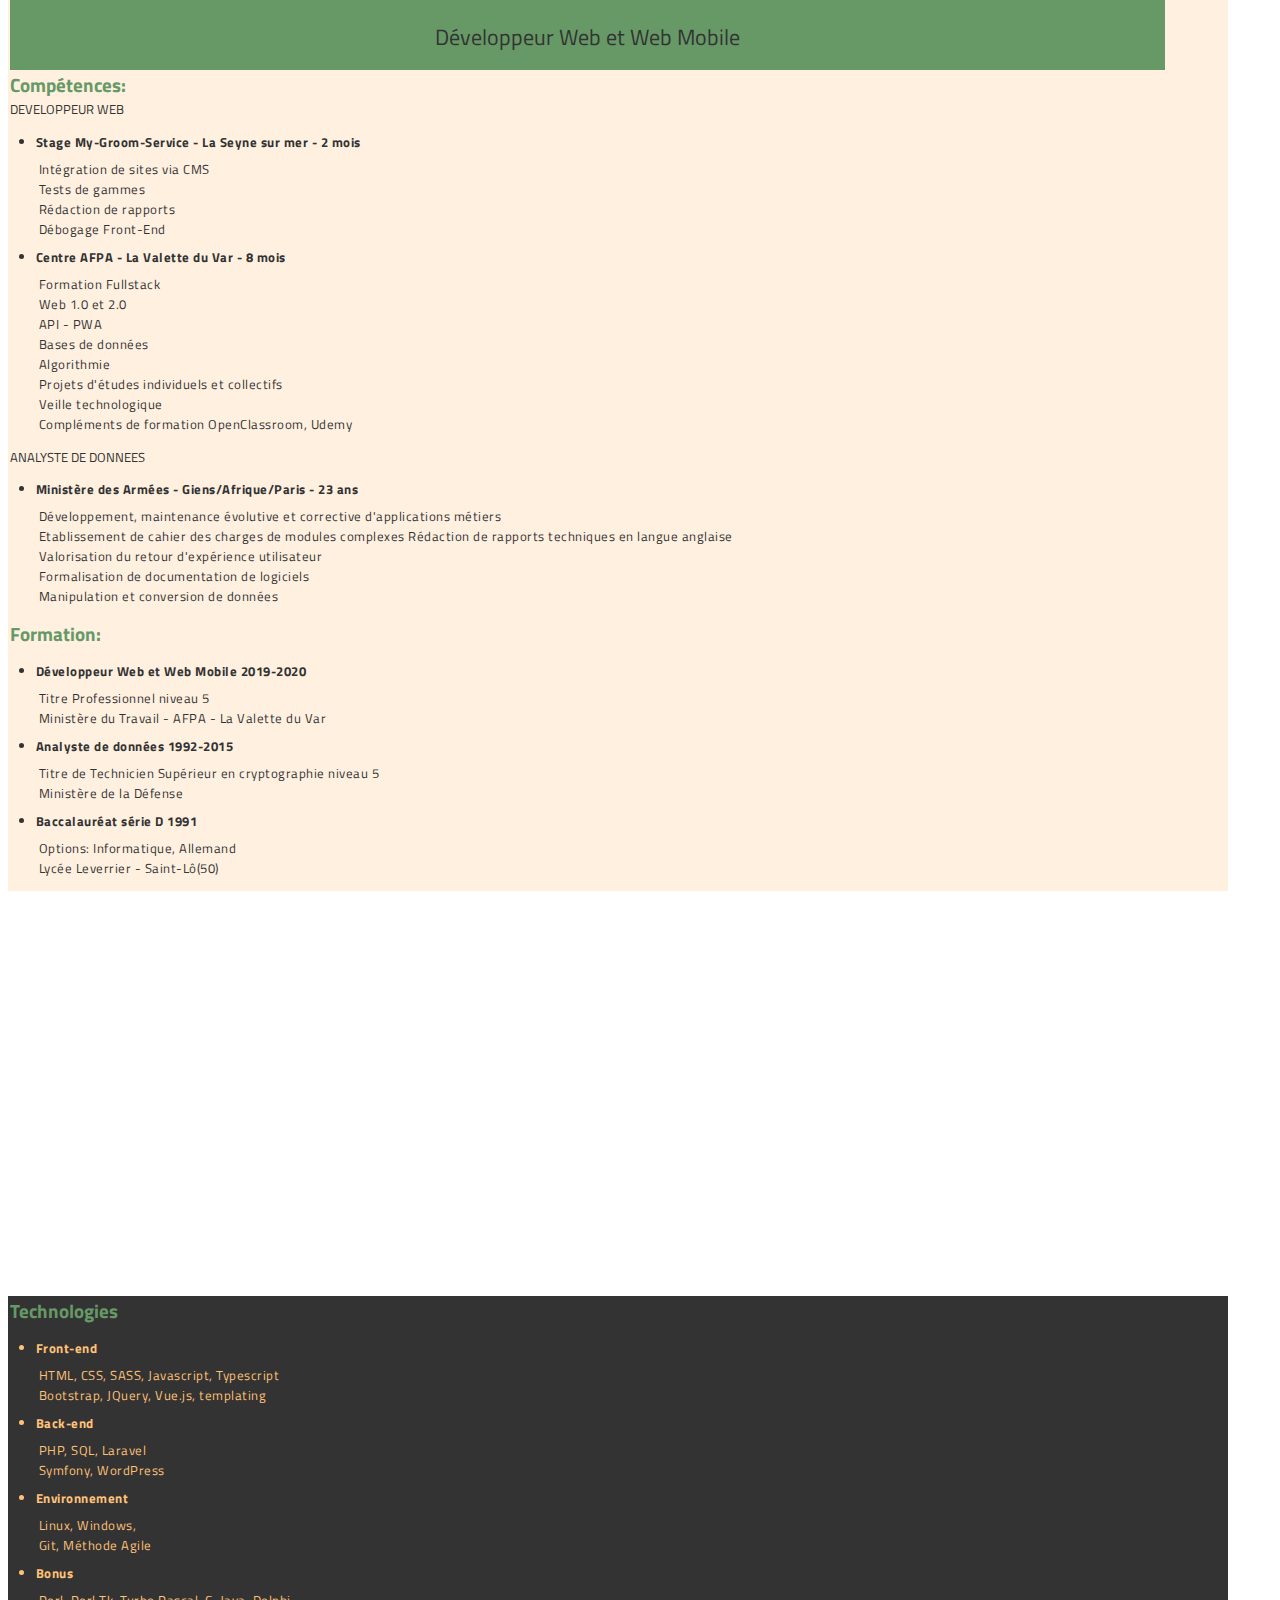
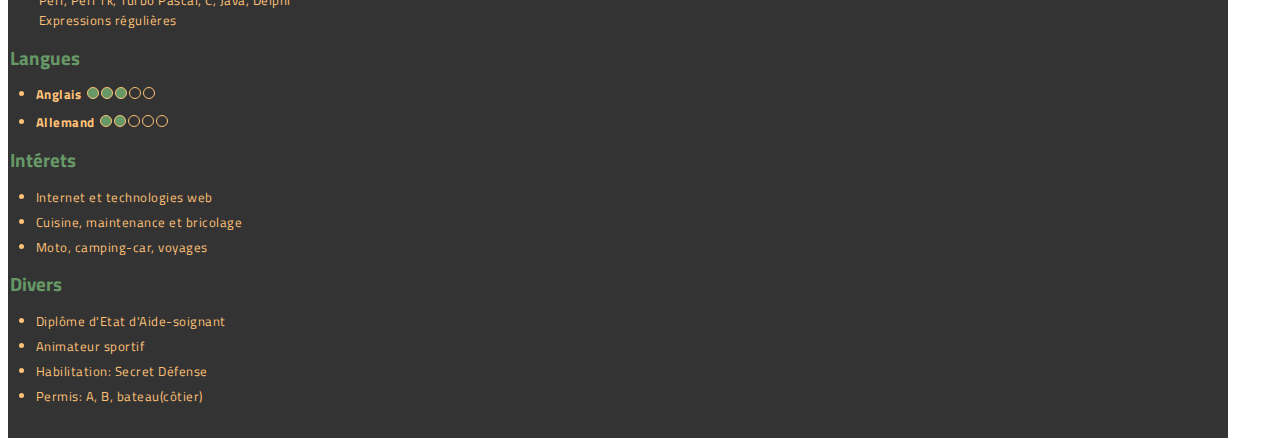
==== CV.html @ f7c3511f "comment media queries before rework" ====
<!DOCTYPE html>

<html lang="fr">

<!-- header -->

<head>
    <title>CV Osi</title>
    <meta charset="utf-8">
    <meta name="viewport" content="width=device-width, initial-scale=1">
    <link href="https://fonts.googleapis.com/css?family=Titillium+Web&display=swap" rel="stylesheet">
    <link rel="stylesheet" href="CV.css">
</head>

<!-- body -->

<body>
    <main>

        <div class="right">
            <div class="title-0">
                <span>Développeur Web et Web Mobile</span>
            </div>
            <div class="right-content">


                <div class="competences">
                    <span class="title-1">Compétences:</span><br>

                    <span>DEVELOPPEUR WEB</span>
                    <ul>
                        <li class="li-title">Stage My-Groom-Service - La Seyne sur mer - 2 mois
                            <p>
                                Intégration de sites via CMS<br>
                                Tests de gammes <br>
                                Rédaction de rapports <br>
                                Débogage Front-End
                            </p>
                        </li>
                        <li class="li-title">Centre AFPA - La Valette du Var - 8 mois
                            <p>
                                Formation Fullstack <br>
                                Web 1.0 et 2.0 <br>
                                API - PWA <br>
                                Bases de données <br>
                                Algorithmie <br>
                                Projets d'études individuels et collectifs <br>
                                Veille technologique <br>
                                Compléments de formation OpenClassroom, Udemy
                            </p>
                        </li>
                    </ul>
                    <span>ANALYSTE DE DONNEES</span><br>
                    <ul>
                        <li class="li-title">Ministère des Armées - Giens/Afrique/Paris - 23 ans
                            <p>
                                Développement, maintenance évolutive et corrective d'applications métiers<br>
                                Etablissement de cahier des charges de modules complexes
                                Rédaction de rapports techniques en langue anglaise <br>
                                Valorisation du retour d'expérience utilisateur <br>
                                Formalisation de documentation de logiciels <br>
                                Manipulation et conversion de données
                            </p>
                        </li>
                    </ul>

                    <!-- <ul>
                            <li>
                                Formation (2010-2014)
                                <ul class="indenterList">
                                    <li>Conducteur de la formation logicielle des personnels partant en mission</li>
                                    <li>Responsable des relations utilisateur-développeur afin de mettre en valeur
                                        le retour d'expérience.</li>
                                    <li>Rédacteur de l'aide contextuelle du logiciel majeur de la spécialité au
                                        format HTML</li>
                                </ul>
                            </li>
                            <li>
                                Gestion administrative (1993-2014)
                                <ul class="indenterList">
                                    <li>Rédiger les comptes rendus mensuels destinés à la Direction du Renseignement
                                        Militaire</li>
                                    <li>Rédiger des notes de synthèses techniques en langue anglaise</li>
                                </ul>
                            </li>
                        </ul> -->
                </div>

                <div class="formation">
                    <span class="title-1">Formation:</span><br>
                    <ul>
                        <li>Développeur Web et Web Mobile 2019-2020
                            <p>
                                Titre Professionnel niveau 5<br>
                                Ministère du Travail - AFPA - La Valette du Var
                            </p>
                        </li>
                        <li>Analyste de données 1992-2015
                            <p>
                                Titre de Technicien Supérieur en cryptographie niveau 5<br>
                                Ministère de la Défense
                            </p>
                        </li>
                        <li>Baccalauréat série D 1991
                            <p>
                                Options: Informatique, Allemand<br>
                                Lycée Leverrier - Saint-Lô(50)
                            </p>
                        </li>
                    </ul>
                </div>
            </div>
        </div>

        <div class="contact">
            <span class="title-1">Contact</span><br>
            <p>
                <a href="mailto: bosquet.do@gmail.com">Onésime BOSQUET</a><br>
                <span><svg style="width: 1.2em; height: 1.2em;vertical-align: middle;fill: currentColor;overflow: hidden;" 
                        viewBox="0 0 24 24" xmlns="http://www.w3.org/2000/svg" >
                        <path d="M0 0h24v24H0z" fill="none" />
                        <path
                            d="M6.62 10.79c1.44 2.83 3.76 5.14 6.59 6.59l2.2-2.2c.27-.27.67-.36 1.02-.24 1.12.37 2.33.57 3.57.57.55 0 1 .45 1 1V20c0 .55-.45 1-1 1-9.39 0-17-7.61-17-17 0-.55.45-1 1-1h3.5c.55 0 1 .45 1 1 0 1.25.2 2.45.57 3.57.11.35.03.74-.25 1.02l-2.2 2.2z" />
                        </svg>
                    &nbsp;(+33)7.67.68.60.44</span>&nbsp;&nbsp;&nbsp;&nbsp;
                <span><svg style="width: 1.2em; height: 1.2em;vertical-align: middle;fill: currentColor;overflow: hidden;" 
                        viewBox="0 0 24 24" xmlns="http://www.w3.org/2000/svg" >
                        <path d="M0 0h24v24H0z" fill="none"/>
                        <path d="M20 4H4c-1.1 0-1.99.9-1.99 2L2 18c0 1.1.9 2 2 2h16c1.1 0 2-.9 2-2V6c0-1.1-.9-2-2-2zm0 4l-8 5-8-5V6l8 5 8-5v2z"/></svg>
                    &nbsp;bosquet.do@gmail.com</span><br>
                <span><img></img>LinkedIn: www.linkedin.com/in/onesime-bosquet</span>
                <span><svg style="width: 1.2em; height: 1.2em;vertical-align: middle;fill: currentColor;overflow: hidden;"
                        viewBox="0 0 1024 1024" version="1.1" xmlns="http://www.w3.org/2000/svg">
                        <path
                            d="M950.930286 512q0 143.433143-83.748571 257.974857t-216.283429 158.573714q-15.433143 2.852571-22.601143-4.022857t-7.168-17.115429l0-120.539429q0-55.442286-29.696-81.115429 32.548571-3.437714 58.587429-10.313143t53.686857-22.308571 46.299429-38.034286 30.281143-59.977143 11.702857-86.016q0-69.12-45.129143-117.686857 21.138286-52.004571-4.534857-116.589714-16.018286-5.12-46.299429 6.290286t-52.589714 25.161143l-21.723429 13.677714q-53.174857-14.848-109.714286-14.848t-109.714286 14.848q-9.142857-6.290286-24.283429-15.433143t-47.689143-22.016-49.152-7.68q-25.161143 64.585143-4.022857 116.589714-45.129143 48.566857-45.129143 117.686857 0 48.566857 11.702857 85.723429t29.988571 59.977143 46.006857 38.253714 53.686857 22.308571 58.587429 10.313143q-22.820571 20.553143-28.013714 58.88-11.995429 5.705143-25.746286 8.557714t-32.548571 2.852571-37.449143-12.288-31.744-35.693714q-10.825143-18.285714-27.721143-29.696t-28.306286-13.677714l-11.410286-1.682286q-11.995429 0-16.603429 2.56t-2.852571 6.582857 5.12 7.972571 7.460571 6.875429l4.022857 2.852571q12.580571 5.705143 24.868571 21.723429t17.993143 29.110857l5.705143 13.165714q7.460571 21.723429 25.161143 35.108571t38.253714 17.115429 39.716571 4.022857 31.744-1.974857l13.165714-2.267429q0 21.723429 0.292571 50.834286t0.292571 30.866286q0 10.313143-7.460571 17.115429t-22.820571 4.022857q-132.534857-44.032-216.283429-158.573714t-83.748571-257.974857q0-119.442286 58.88-220.306286t159.744-159.744 220.306286-58.88 220.306286 58.88 159.744 159.744 58.88 220.306286z" />
                    </svg></span><br>
                <span><svg style="width: 1.2em; height: 1.2em;vertical-align: middle;fill: currentColor;overflow: hidden;" 
                    viewBox="0 0 24 24" xmlns="http://www.w3.org/2000/svg" >
                    <path d="M0 0h24v24H0z" fill="none"/>
                    <path d="M10 20v-6h4v6h5v-8h3L12 3 2 12h3v8z"/></svg>
                    &nbsp;351 chemin du Vieux Reynier 83500 La Seyne sur Mer (France)
                </span>
            </p>
        </div>

        <div class="left">

            <div class="technologies">
                <span class="title-1">Technologies</span>
                <ul>
                    <li class="li-title">Front-end
                        <p>
                            HTML, CSS, SASS, Javascript, Typescript<br>
                            Bootstrap, JQuery, Vue.js, templating<br>
                        </p>
                    </li>
                    <li class="li-title">Back-end
                        <p>
                            PHP, SQL, Laravel<br>
                            Symfony, WordPress<br>
                        </p>
                    </li>
                    <li class="li-title">Environnement
                        <p>
                            Linux, Windows, <br>
                            Git, Méthode Agile<br>
                        </p>
                    </li>
                    <li class="li-title">Bonus
                        <p>
                            Perl, Perl Tk, Turbo Pascal, C, Java, Delphi<br>
                            Expressions régulières<br>
                        </p>
                    </li>
                </ul>
            </div>
            <div class="langues">
                <span class="title-1">Langues</span>
                <ul class="li-title">
                    <li>Anglais
                        <div class="skill-bar">
                            <div class="skill-level skill-1"></div>
                            <div class="skill-level skill-1"></div>
                            <div class="skill-level skill-1"></div>
                            <div class="skill-level skill-0"></div>
                            <div class="skill-level skill-0"></div>
                        </div>
                    </li>
                    <li>Allemand
                        <div class="skill-bar">
                            <div class="skill-level skill-1"></div>
                            <div class="skill-level skill-1"></div>
                            <div class="skill-level skill-0"></div>
                            <div class="skill-level skill-0"></div>
                            <div class="skill-level skill-0"></div>
                        </div>
                    </li>
                </ul>
            </div>
           
            <div class="interet">
                <span class="title-1">Intérets</span>
                <ul>
                    <li class="li-under">Internet et technologies web</li>
                    <li class="li-under">Cuisine, maintenance et bricolage</li>
                    <li class="li-under">Moto, camping-car, voyages</li>
                </ul>
            </div>
            <div class="divers">
                <span class="title-1">Divers</span>
                <ul>
                    <li class="li-under">Diplôme d'Etat d'Aide-soignant</li>
                    <li class="li-under">Animateur sportif</li>
                    <li class="li-under">Habilitation: Secret Défense</li>
                    <li class="li-under">Permis: A, B, bateau(côtier)</li>
                </ul>
            </div>
        </div>
    </main>

</body>

</html>
---- CV.css ----
body {
  font-family: 'Titillium Web', Roboto Slab, serif;
  font-size: 1rem;
  max-width: 100%;

  --darkColor: #333333;
  --lightColor: #fff0e0;
  --greenColor: #669966;
  --fontColor: #ffc278;
}

/* flexTop container */

.right {
  position: absolute;
  top: 0;
  width: 95%;
  background-color: var(--lightColor);
  color: var(--darkColor);
  font-size: 1rem;
  padding-left: 2px;
  padding-right: 2px;
}

.contact {
  display: none;
  position: absolute;
  /* bottom: 0; */
  top: 80%;
  width: 100%;
  padding-top: 10px;
  background-color: var(--darkColor);
  color: var(--fontColor);
  text-align: center;
  font-size: 0.8rem;
  animation-name: contact-popup;
  animation-delay: 1s;
  animation-duration: 4s;
}

/* .contact > .title-1 {
  font-size: 1.4rem;
} */

@keyframes contact-popup {
  0%  { top: 100% }
  100% { top: 80% }
}

.title-0 {
  background-color: var(--greenColor);
  color: var(--darkColor);
  font-size: 1.4rem;
  position: relative;
  top: 0;
  width: 95%;
  height: 8%;
  text-align: center;
  padding-top: 20px;
  padding-bottom: 16px;
}

.title-1 {
  color: var(--greenColor);
  font-weight: bold;
  font-size: 1.2rem;
}

.title-2 {
  color: var(--darkColor);
}

.right-content {
  /* position: relative; */
  font-size: 0.8rem;
}

.left {
  position: absolute;
  top: 144%;
  width: 95%;
  background-color: var(--darkColor);
  color: var(--fontColor);
  font-size: 0.8rem;
  padding-left: 2px;
  padding-right: 2px;
  padding-bottom: 20px;
}


.skill-bar {
  display: inline-flex;
  /* justify-content: flex-end; */
}

.skill-level {
  width: 10px;
  height: 10px;
  border: 1px solid ;
  border-radius: 50%;
  margin-left: 2px;
}

.skill-0 {
  background-color: var(--darkColor);
}

.skill-1 {
  background-color: var(--greenColor);
}

p {
  margin: 7px 3px;
}

ul {
  padding-inline-start: 2em;
  letter-spacing: 0.5px;
  margin-top: 1em;
  margin-bottom: 1em;
  margin-left: 0;
  margin-right: 0;
}

li {
  font-weight: bold;
  margin-bottom: 0.5rem;
}

li > p, .li-under{
  font-weight: normal;
}

.li-under {
  margin-bottom: 0.3rem;
}

/* flexMiddle container*/

.flexMiddle {
  letter-spacing: 1px;
  word-spacing: 2px;
}

/*  headings specifications*/

.boldUnder {
  font-weight: bold;
  text-decoration: underline;
  text-shadow: 2px 2px 5px var(--bgColor);
}

/* lists indentation specifications */

.indenter {
  text-indent: 20px;
}

.indenterList {
  list-style-type: none;
}

/* links */

a:link {
  color: var(--fullColor);
}

a:visited {
  color: #909090;
}

/* media queries */

@media print {
  body {
    background-color: var(--fullColor);
    size: portrait;
    margin: 1%;
    max-width: 100%;
    font-size: 0.6em;
  }
  .flexMiddle {
    border-style: solid;
    border-color: var(--bgColor);
  }
  .flexMiddle>div {
    font-size: 18px;
    color: #000000;
    padding-left: 18%;
  }
  .imageLook {
    height: 14%;
  }
  .flexBottom {
    border-style: solid;
    margin: 2%;
  }
  .flexBottomLeft, .flexBottomRight {
    padding: 5px;
    margin-left: 5px;
    margin-right: 5px;
    margin-top: 1px;
    margin-bottom: 5px;
    min-width: 15%;
  }
  .flexBottomRight {
    border-style: solid;
    border-color: var(--bgColor);
    border-style: groove;
  }
}

/* bootstrap responsive breakpoints */


/* @media screen and (max-width: 575px) {
  body {
    font-size: 0.6em;
  }
  .flexMiddle {
    font-size: 1em;
  }
  .imageLook {
    width: 70px;
    height: 150px;
    top: -131px;
    left: -17px;
  }
  ul {
    padding-inline-start: 0.7em;
  }
  .flexBottom {
    flex-direction: column;
  }
}

@media screen and (min-width: 576px) and (max-width: 767px) {
  body {
    font-size: 0.6em;
  }
  .flexMiddle {
    font-size: 1.2em;
  }
  .imageLook {
    width: 85px;
    height: 120px;
    top: -100px;
    left: -18px;
  }
  ul {
    padding-inline-start: 0.7em;
  }
}

@media screen and (min-width: 768px) and (max-width: 991px) {
  body {
    font-size: 0.8em;
  }
  .flexMiddle {
    font-size: 1.4em;
  }
  .imageLook {
    width: 115px;
    height: 160px;
    top: -130px;
    left: -22px;
  }
  ul {
    padding-inline-start: 0.8em;
  }
}

@media screen and (min-width: 992px) and (max-width: 1199px) {
  body {
    font-size: 1em;
  }
  .flexMiddle {
    font-size: 1.7em;
  }
  .imageLook {
    width: 140px;
    height: 190px;
    top: -150px;
    left: -24px;
  }
  ul {
    padding-inline-start: 0.8em;
  }
} */
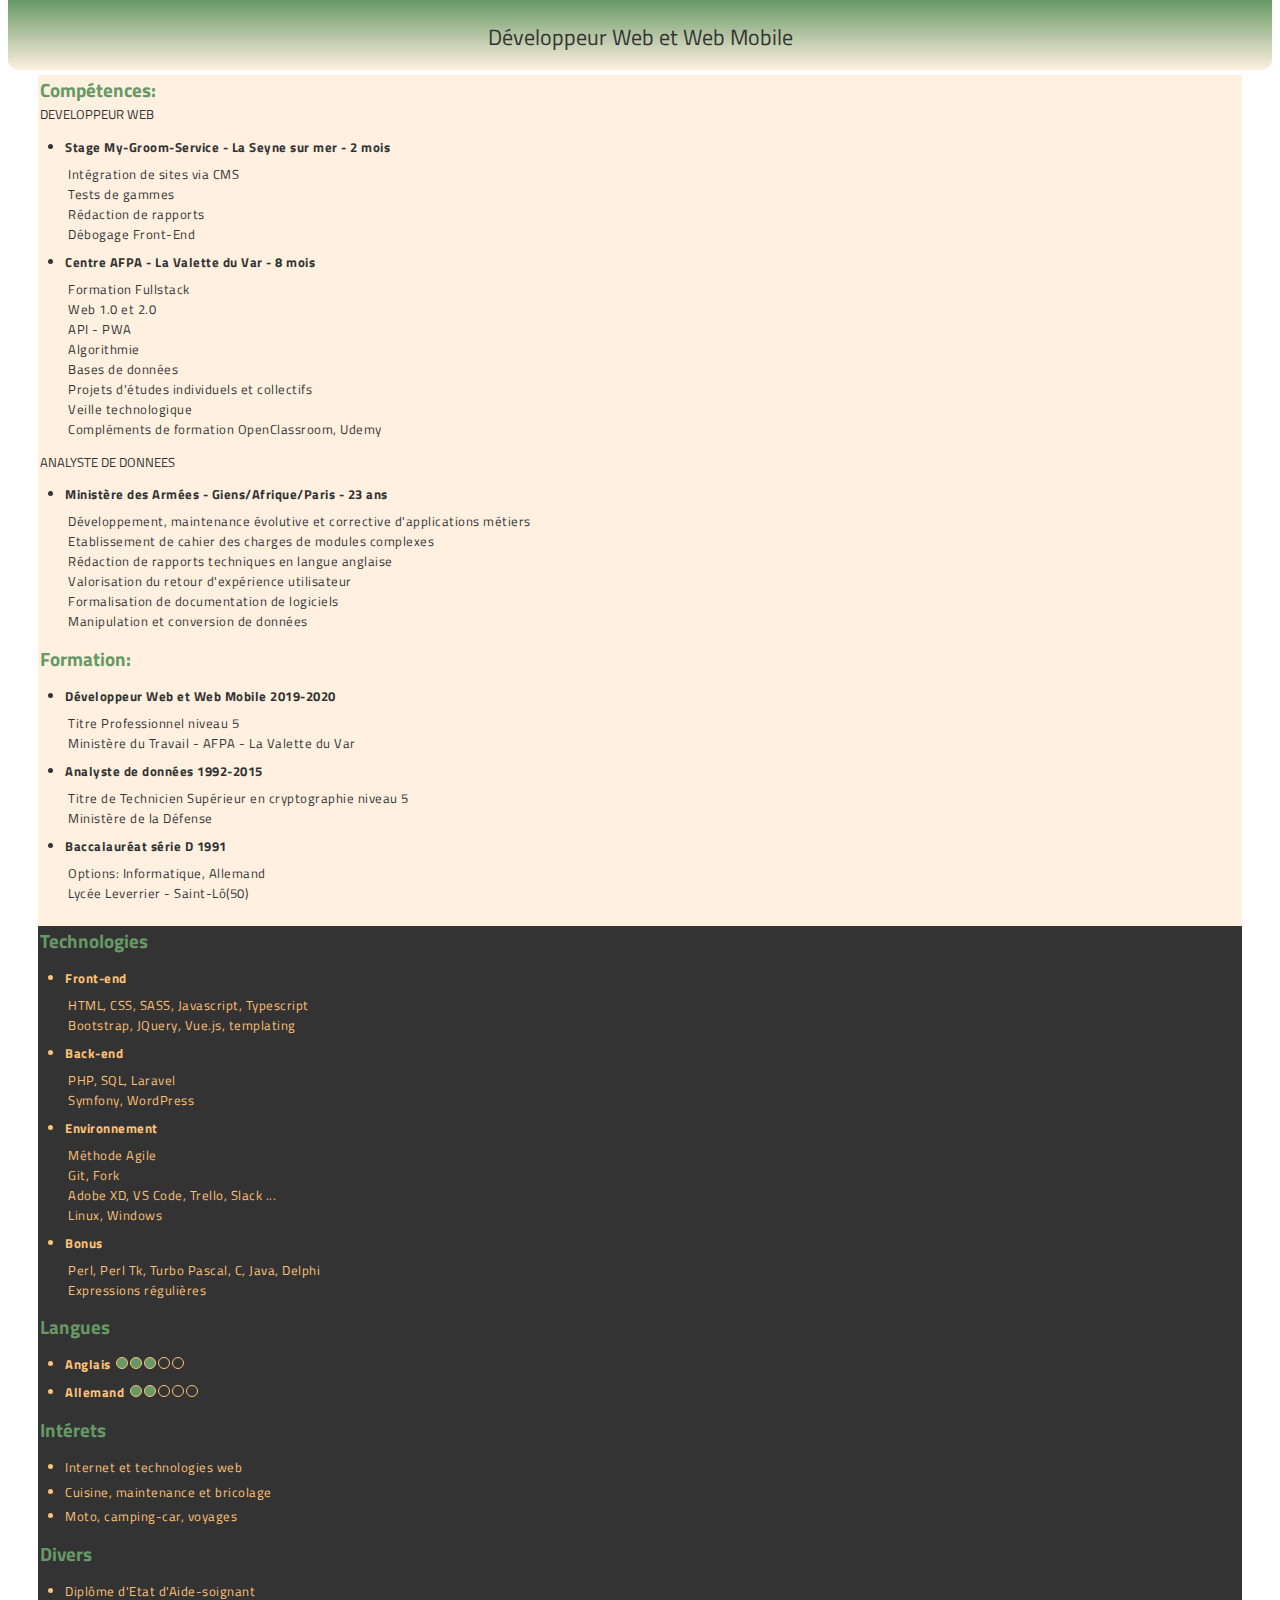
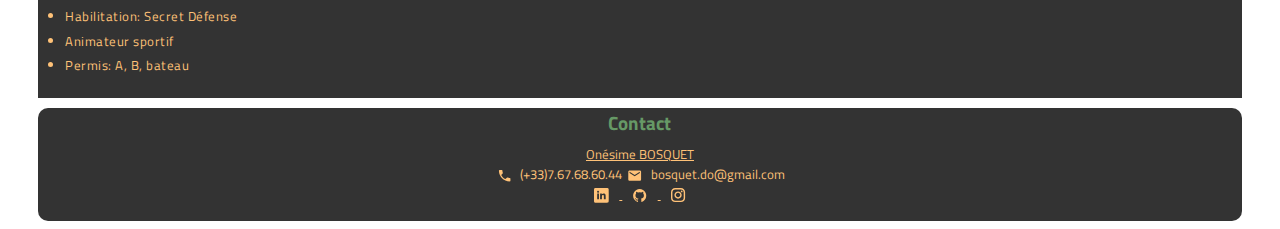
==== commit 459b30ec: "icones svg" ====
--- a/CV.html
+++ b/CV.html
@@ -16,11 +16,9 @@
 
 <body>
     <main>
+        <header class="title-0">Développeur Web et Web Mobile</header>
 
         <div class="right">
-            <div class="title-0">
-                <span>Développeur Web et Web Mobile</span>
-            </div>
             <div class="right-content">
 
 
@@ -42,8 +40,8 @@
                                 Formation Fullstack <br>
                                 Web 1.0 et 2.0 <br>
                                 API - PWA <br>
+                                Algorithmie <br>
                                 Bases de données <br>
-                                Algorithmie <br>
                                 Projets d'études individuels et collectifs <br>
                                 Veille technologique <br>
                                 Compléments de formation OpenClassroom, Udemy
@@ -55,7 +53,7 @@
                         <li class="li-title">Ministère des Armées - Giens/Afrique/Paris - 23 ans
                             <p>
                                 Développement, maintenance évolutive et corrective d'applications métiers<br>
-                                Etablissement de cahier des charges de modules complexes
+                                Etablissement de cahier des charges de modules complexes<br>
                                 Rédaction de rapports techniques en langue anglaise <br>
                                 Valorisation du retour d'expérience utilisateur <br>
                                 Formalisation de documentation de logiciels <br>
@@ -63,27 +61,6 @@
                             </p>
                         </li>
                     </ul>
-
-                    <!-- <ul>
-                            <li>
-                                Formation (2010-2014)
-                                <ul class="indenterList">
-                                    <li>Conducteur de la formation logicielle des personnels partant en mission</li>
-                                    <li>Responsable des relations utilisateur-développeur afin de mettre en valeur
-                                        le retour d'expérience.</li>
-                                    <li>Rédacteur de l'aide contextuelle du logiciel majeur de la spécialité au
-                                        format HTML</li>
-                                </ul>
-                            </li>
-                            <li>
-                                Gestion administrative (1993-2014)
-                                <ul class="indenterList">
-                                    <li>Rédiger les comptes rendus mensuels destinés à la Direction du Renseignement
-                                        Militaire</li>
-                                    <li>Rédiger des notes de synthèses techniques en langue anglaise</li>
-                                </ul>
-                            </li>
-                        </ul> -->
                 </div>
 
                 <div class="formation">
@@ -112,36 +89,6 @@
             </div>
         </div>
 
-        <div class="contact">
-            <span class="title-1">Contact</span><br>
-            <p>
-                <a href="mailto: bosquet.do@gmail.com">Onésime BOSQUET</a><br>
-                <span><svg style="width: 1.2em; height: 1.2em;vertical-align: middle;fill: currentColor;overflow: hidden;" 
-                        viewBox="0 0 24 24" xmlns="http://www.w3.org/2000/svg" >
-                        <path d="M0 0h24v24H0z" fill="none" />
-                        <path
-                            d="M6.62 10.79c1.44 2.83 3.76 5.14 6.59 6.59l2.2-2.2c.27-.27.67-.36 1.02-.24 1.12.37 2.33.57 3.57.57.55 0 1 .45 1 1V20c0 .55-.45 1-1 1-9.39 0-17-7.61-17-17 0-.55.45-1 1-1h3.5c.55 0 1 .45 1 1 0 1.25.2 2.45.57 3.57.11.35.03.74-.25 1.02l-2.2 2.2z" />
-                        </svg>
-                    &nbsp;(+33)7.67.68.60.44</span>&nbsp;&nbsp;&nbsp;&nbsp;
-                <span><svg style="width: 1.2em; height: 1.2em;vertical-align: middle;fill: currentColor;overflow: hidden;" 
-                        viewBox="0 0 24 24" xmlns="http://www.w3.org/2000/svg" >
-                        <path d="M0 0h24v24H0z" fill="none"/>
-                        <path d="M20 4H4c-1.1 0-1.99.9-1.99 2L2 18c0 1.1.9 2 2 2h16c1.1 0 2-.9 2-2V6c0-1.1-.9-2-2-2zm0 4l-8 5-8-5V6l8 5 8-5v2z"/></svg>
-                    &nbsp;bosquet.do@gmail.com</span><br>
-                <span><img></img>LinkedIn: www.linkedin.com/in/onesime-bosquet</span>
-                <span><svg style="width: 1.2em; height: 1.2em;vertical-align: middle;fill: currentColor;overflow: hidden;"
-                        viewBox="0 0 1024 1024" version="1.1" xmlns="http://www.w3.org/2000/svg">
-                        <path
-                            d="M950.930286 512q0 143.433143-83.748571 257.974857t-216.283429 158.573714q-15.433143 2.852571-22.601143-4.022857t-7.168-17.115429l0-120.539429q0-55.442286-29.696-81.115429 32.548571-3.437714 58.587429-10.313143t53.686857-22.308571 46.299429-38.034286 30.281143-59.977143 11.702857-86.016q0-69.12-45.129143-117.686857 21.138286-52.004571-4.534857-116.589714-16.018286-5.12-46.299429 6.290286t-52.589714 25.161143l-21.723429 13.677714q-53.174857-14.848-109.714286-14.848t-109.714286 14.848q-9.142857-6.290286-24.283429-15.433143t-47.689143-22.016-49.152-7.68q-25.161143 64.585143-4.022857 116.589714-45.129143 48.566857-45.129143 117.686857 0 48.566857 11.702857 85.723429t29.988571 59.977143 46.006857 38.253714 53.686857 22.308571 58.587429 10.313143q-22.820571 20.553143-28.013714 58.88-11.995429 5.705143-25.746286 8.557714t-32.548571 2.852571-37.449143-12.288-31.744-35.693714q-10.825143-18.285714-27.721143-29.696t-28.306286-13.677714l-11.410286-1.682286q-11.995429 0-16.603429 2.56t-2.852571 6.582857 5.12 7.972571 7.460571 6.875429l4.022857 2.852571q12.580571 5.705143 24.868571 21.723429t17.993143 29.110857l5.705143 13.165714q7.460571 21.723429 25.161143 35.108571t38.253714 17.115429 39.716571 4.022857 31.744-1.974857l13.165714-2.267429q0 21.723429 0.292571 50.834286t0.292571 30.866286q0 10.313143-7.460571 17.115429t-22.820571 4.022857q-132.534857-44.032-216.283429-158.573714t-83.748571-257.974857q0-119.442286 58.88-220.306286t159.744-159.744 220.306286-58.88 220.306286 58.88 159.744 159.744 58.88 220.306286z" />
-                    </svg></span><br>
-                <span><svg style="width: 1.2em; height: 1.2em;vertical-align: middle;fill: currentColor;overflow: hidden;" 
-                    viewBox="0 0 24 24" xmlns="http://www.w3.org/2000/svg" >
-                    <path d="M0 0h24v24H0z" fill="none"/>
-                    <path d="M10 20v-6h4v6h5v-8h3L12 3 2 12h3v8z"/></svg>
-                    &nbsp;351 chemin du Vieux Reynier 83500 La Seyne sur Mer (France)
-                </span>
-            </p>
-        </div>
 
         <div class="left">
 
@@ -162,8 +109,10 @@
                     </li>
                     <li class="li-title">Environnement
                         <p>
-                            Linux, Windows, <br>
-                            Git, Méthode Agile<br>
+                            Méthode Agile<br>
+                            Git, Fork <br>
+                            Adobe XD, VS Code, Trello, Slack ... <br>
+                            Linux, Windows
                         </p>
                     </li>
                     <li class="li-title">Bonus
@@ -197,7 +146,7 @@
                     </li>
                 </ul>
             </div>
-           
+
             <div class="interet">
                 <span class="title-1">Intérets</span>
                 <ul>
@@ -210,12 +159,62 @@
                 <span class="title-1">Divers</span>
                 <ul>
                     <li class="li-under">Diplôme d'Etat d'Aide-soignant</li>
+                    <li class="li-under">Habilitation: Secret Défense</li>
                     <li class="li-under">Animateur sportif</li>
-                    <li class="li-under">Habilitation: Secret Défense</li>
-                    <li class="li-under">Permis: A, B, bateau(côtier)</li>
+                    <li class="li-under">Permis: A, B, bateau</li>
                 </ul>
             </div>
         </div>
+        <footer class="contact">
+            <span class="title-1">Contact</span><br>
+            <p>
+                <a href="mailto: bosquet.do@gmail.com">Onésime BOSQUET</a><br>
+                <!-- icone phone -->
+                <span>
+                    <svg class="icon" viewBox="0 0 24 24" xmlns="http://www.w3.org/2000/svg">
+                        <path d="M0 0h24v24H0z" fill="none" />
+                        <path
+                            d="M6.62 10.79c1.44 2.83 3.76 5.14 6.59 6.59l2.2-2.2c.27-.27.67-.36 1.02-.24 1.12.37 2.33.57 3.57.57.55 0 1 .45 1 1V20c0 .55-.45 1-1 1-9.39 0-17-7.61-17-17 0-.55.45-1 1-1h3.5c.55 0 1 .45 1 1 0 1.25.2 2.45.57 3.57.11.35.03.74-.25 1.02l-2.2 2.2z" />
+                    </svg>
+                    &nbsp;(+33)7.67.68.60.44
+                </span>
+                <!-- &nbsp;&nbsp;&nbsp;&nbsp; -->
+                <!-- icone mail -->
+                <span>
+                    <svg class="icon" viewBox="0 0 24 24" xmlns="http://www.w3.org/2000/svg">
+                        <path d="M0 0h24v24H0z" fill="none" />
+                        <path
+                            d="M20 4H4c-1.1 0-1.99.9-1.99 2L2 18c0 1.1.9 2 2 2h16c1.1 0 2-.9 2-2V6c0-1.1-.9-2-2-2zm0 4l-8 5-8-5V6l8 5 8-5v2z" />
+                    </svg>
+                    &nbsp;bosquet.do@gmail.com
+                </span>
+                <br>
+                <!-- icone linkedin -->
+                <a href="https://www.linkedin.com/in/onesime-bosquet">
+                    <svg class="icon icon-alone" viewBox="0 0 300 300" version="1.1" xmlns="http://www.w3.org/2000/svg">
+                        <path
+                            d="m 18.021559,286.04369 c -3.870475,-1.336 -6.853012,-3.33198 -10.1616889,-6.80044 C -0.52578138,270.45265 0,279.49966 0,144 0,7.5373526 -0.60263214,17.317916 8.3576418,8.3576418 17.317916,-0.60263214 7.5373526,0 144,0 280.46265,0 270.68208,-0.60263214 279.64236,8.3576418 288.60263,17.317916 288,7.5373526 288,144 c 0,136.51006 0.62231,126.50812 -8.43478,135.56522 -9.06147,9.06147 1.00753,8.43938 -135.99672,8.40213 C 28.451456,287.93605 23.274077,287.85673 18.021559,286.04369 Z M 97,165.47639 V 108.95277 L 79.75,109.22639 62.5,109.5 l -0.259774,55 c -0.142876,30.25 -0.0445,55.5625 0.218615,56.25 0.356819,0.93234 4.806474,1.25 17.509774,1.25 H 97 Z M 154.04391,193.75 c 0.0627,-40.32829 1.13089,-46.73055 8.76893,-52.55645 2.99247,-2.2825 4.68781,-2.73946 11.10927,-2.9944 9.12986,-0.36247 12.77285,1.42947 16.28755,8.01162 2.24574,4.20571 2.29633,4.98578 2.59816,40.06207 l 0.30782,35.77284 17.69218,-0.27284 L 228.5,221.5 228.15586,183 c -0.36753,-41.11633 -0.99296,-47.65775 -5.48118,-57.32825 -4.67417,-10.07117 -12.52413,-15.54642 -26.32387,-18.36059 -14.44458,-2.94567 -29.01996,1.10921 -38.3246,10.66193 l -4.93395,5.0655 -0.29613,-6.76929 L 152.5,109.5 H 136 119.5 l -0.25833,56.25 -0.25832,56.25 H 136.49167 154 l 0.0439,-28.25 z M 87.768471,92.452272 C 102.82478,86.161347 104.50251,65.17198 90.635569,56.583333 81.608917,50.992574 69.020975,53.477879 63.408486,61.958922 56.110477,72.986958 59.642226,86.288166 71.5,92.433035 c 3.845393,1.992738 11.523489,2.001817 16.268471,0.01924 z" />
+                    </svg>
+                </a>
+                <!-- icone github -->
+                <a href="https://github.com/Osi344">
+                    <svg class="icon icon-alone" viewBox="0 0 1024 1024" version="1.1"
+                        xmlns="http://www.w3.org/2000/svg">
+                        <path
+                            d="M950.930286 512q0 143.433143-83.748571 257.974857t-216.283429 158.573714q-15.433143 2.852571-22.601143-4.022857t-7.168-17.115429l0-120.539429q0-55.442286-29.696-81.115429 32.548571-3.437714 58.587429-10.313143t53.686857-22.308571 46.299429-38.034286 30.281143-59.977143 11.702857-86.016q0-69.12-45.129143-117.686857 21.138286-52.004571-4.534857-116.589714-16.018286-5.12-46.299429 6.290286t-52.589714 25.161143l-21.723429 13.677714q-53.174857-14.848-109.714286-14.848t-109.714286 14.848q-9.142857-6.290286-24.283429-15.433143t-47.689143-22.016-49.152-7.68q-25.161143 64.585143-4.022857 116.589714-45.129143 48.566857-45.129143 117.686857 0 48.566857 11.702857 85.723429t29.988571 59.977143 46.006857 38.253714 53.686857 22.308571 58.587429 10.313143q-22.820571 20.553143-28.013714 58.88-11.995429 5.705143-25.746286 8.557714t-32.548571 2.852571-37.449143-12.288-31.744-35.693714q-10.825143-18.285714-27.721143-29.696t-28.306286-13.677714l-11.410286-1.682286q-11.995429 0-16.603429 2.56t-2.852571 6.582857 5.12 7.972571 7.460571 6.875429l4.022857 2.852571q12.580571 5.705143 24.868571 21.723429t17.993143 29.110857l5.705143 13.165714q7.460571 21.723429 25.161143 35.108571t38.253714 17.115429 39.716571 4.022857 31.744-1.974857l13.165714-2.267429q0 21.723429 0.292571 50.834286t0.292571 30.866286q0 10.313143-7.460571 17.115429t-22.820571 4.022857q-132.534857-44.032-216.283429-158.573714t-83.748571-257.974857q0-119.442286 58.88-220.306286t159.744-159.744 220.306286-58.88 220.306286 58.88 159.744 159.744 58.88 220.306286z" />
+                    </svg>
+                </a>
+                <!-- icone insta -->
+                <a href="http://" target="_blank" rel="noopener noreferrer">
+                    <svg class="icon icon-alone" viewBox="0 0 600 600" version="1.1"
+                        xmlns="http://www.w3.org/2000/svg">
+                        <path d="M386.878,0H164.156C73.64,0,0,73.64,0,164.156v222.722 c0,90.516,73.64,164.156,164.156,164.156h222.722c90.516,0,164.156-73.64,164.156-164.156V164.156 C551.033,73.64,477.393,0,386.878,0z M495.6,386.878c0,60.045-48.677,108.722-108.722,108.722H164.156 c-60.045,0-108.722-48.677-108.722-108.722V164.156c0-60.046,48.677-108.722,108.722-108.722h222.722 c60.045,0,108.722,48.676,108.722,108.722L495.6,386.878L495.6,386.878z" />
+                        <path d="M275.517,133C196.933,133,133,196.933,133,275.516s63.933,142.517,142.517,142.517 S418.034,354.1,418.034,275.516S354.101,133,275.517,133z M275.517,362.6c-48.095,0-87.083-38.988-87.083-87.083 s38.989-87.083,87.083-87.083c48.095,0,87.083,38.988,87.083,87.083C362.6,323.611,323.611,362.6,275.517,362.6z" />
+                        <circle cx="418.31" cy="134.07" r="34.15" />
+                    </svg>
+                </a>
+            </p>
+        </footer>
     </main>
 
 </body>
--- a/CV.css
+++ b/CV.css
@@ -2,6 +2,8 @@
   font-family: 'Titillium Web', Roboto Slab, serif;
   font-size: 1rem;
   max-width: 100%;
+  padding-top: 0;
+  margin-top: 0;
 
   --darkColor: #333333;
   --lightColor: #fff0e0;
@@ -9,55 +11,21 @@
   --fontColor: #ffc278;
 }
 
-/* flexTop container */
-
-.right {
-  position: absolute;
+.title-0 {
+  position: sticky;
   top: 0;
-  width: 95%;
-  background-color: var(--lightColor);
-  color: var(--darkColor);
-  font-size: 1rem;
-  padding-left: 2px;
-  padding-right: 2px;
-}
-
-.contact {
-  display: none;
-  position: absolute;
-  /* bottom: 0; */
-  top: 80%;
   width: 100%;
-  padding-top: 10px;
-  background-color: var(--darkColor);
-  color: var(--fontColor);
-  text-align: center;
-  font-size: 0.8rem;
-  animation-name: contact-popup;
-  animation-delay: 1s;
-  animation-duration: 4s;
-}
-
-/* .contact > .title-1 {
-  font-size: 1.4rem;
-} */
-
-@keyframes contact-popup {
-  0%  { top: 100% }
-  100% { top: 80% }
-}
-
-.title-0 {
-  background-color: var(--greenColor);
+  height: 50px;
+  padding-top: 20px;
+  padding-bottom: 0px;
+  margin-bottom: 5px;
+  z-index: 1;
+  /* background-color: var(--greenColor); */
+  background-image: linear-gradient(var(--greenColor), var(--lightColor));
   color: var(--darkColor);
   font-size: 1.4rem;
-  position: relative;
-  top: 0;
-  width: 95%;
-  height: 8%;
   text-align: center;
-  padding-top: 20px;
-  padding-bottom: 16px;
+  border-radius: 0 0 10px 10px;
 }
 
 .title-1 {
@@ -70,23 +38,83 @@
   color: var(--darkColor);
 }
 
+.right,
+.left,
+.contact {
+  position: relative;
+  width: 95%;
+  margin-left: auto;
+  margin-right: auto;
+  padding-left: 2px;
+  padding-right: 2px;
+  padding-bottom: 10px;
+  font-size: 0.8rem;
+}
+
+.right {
+  background-color: var(--lightColor);
+  color: var(--darkColor);
+  /* font-size: 1rem; */
+}
+
+.left {
+  background-color: var(--darkColor);
+  color: var(--fontColor);
+  /* font-size: 0.8rem; */
+}
+
+.contact {
+  /* display: none; */
+  position: relative;
+  /* width: 100%; */
+  /* padding-top: 10px; */
+  margin-top: 10px;
+  background-color: var(--darkColor);
+  /* background-image: linear-gradient(var(--darkColor),#555555); */
+  color: var(--fontColor);
+  text-align: center;
+  /* font-size: 0.8rem; */
+  border-radius: 10px;
+  /* animation-name: contact-popup;
+  animation-delay: 1s;
+  animation-duration: 4s; */
+}
+
+.icon {
+  width: 1.2em;
+  height: 1.2em;
+  vertical-align: middle;
+  fill: currentColor;
+  overflow: hidden;
+  margin-left: 2px;
+  margin-right: 2px;
+}
+
+.icon-alone {
+  margin-left: 10px;
+  margin-right: 10px;
+}
+
+/* .contact > .title-1 {
+  font-size: 1.4rem;
+} */
+
+@keyframes contact-popup {
+  0% {
+    top: 100%
+  }
+
+  100% {
+    top: 80%
+  }
+}
+
+
 .right-content {
   /* position: relative; */
   font-size: 0.8rem;
 }
 
-.left {
-  position: absolute;
-  top: 144%;
-  width: 95%;
-  background-color: var(--darkColor);
-  color: var(--fontColor);
-  font-size: 0.8rem;
-  padding-left: 2px;
-  padding-right: 2px;
-  padding-bottom: 20px;
-}
-
 
 .skill-bar {
   display: inline-flex;
@@ -96,7 +124,7 @@
 .skill-level {
   width: 10px;
   height: 10px;
-  border: 1px solid ;
+  border: 1px solid;
   border-radius: 50%;
   margin-left: 2px;
 }
@@ -127,7 +155,8 @@
   margin-bottom: 0.5rem;
 }
 
-li > p, .li-under{
+li>p,
+.li-under {
   font-weight: normal;
 }
 
@@ -180,23 +209,29 @@
     max-width: 100%;
     font-size: 0.6em;
   }
+
   .flexMiddle {
     border-style: solid;
     border-color: var(--bgColor);
   }
+
   .flexMiddle>div {
     font-size: 18px;
     color: #000000;
     padding-left: 18%;
   }
+
   .imageLook {
     height: 14%;
   }
+
   .flexBottom {
     border-style: solid;
     margin: 2%;
   }
-  .flexBottomLeft, .flexBottomRight {
+
+  .flexBottomLeft,
+  .flexBottomRight {
     padding: 5px;
     margin-left: 5px;
     margin-right: 5px;
@@ -204,6 +239,7 @@
     margin-bottom: 5px;
     min-width: 15%;
   }
+
   .flexBottomRight {
     border-style: solid;
     border-color: var(--bgColor);
